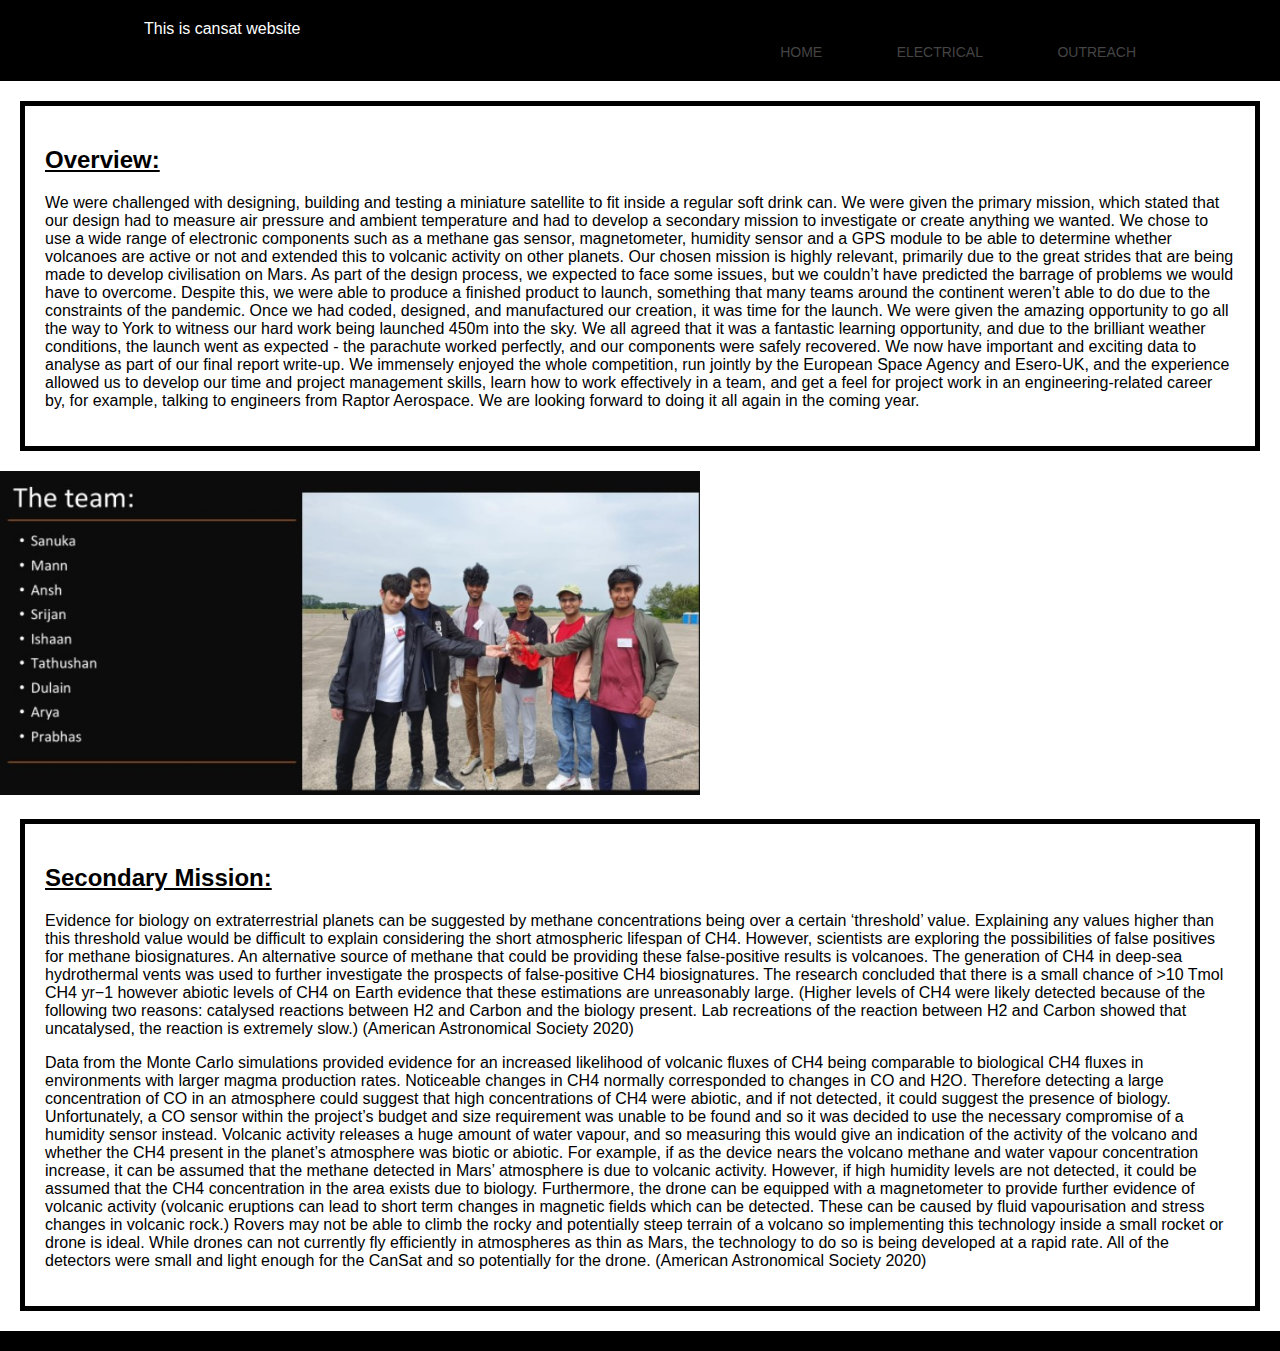
==== index.html @ 00efad85 "updated 3 name" ====
<!DOCTYPE html>
<html>
<head> 
    <meta charset="utf-8">
    <meta name="viewport" content="width=device-width">
    <title>cool website</title>
    <link href="style.css" rel="stylesheet" type="text/css" /> 
</head>



<body>
<header>
  <div class = 'container'>
    This is cansat website
    <nav> 
      <ul>
        <li><a href = 'index.html'>Home</a></li>
        <li><a href = 'electrical.html'>Electrical</a></li>

        <li><a href = 'outreach.html'>Outreach</a></li>
      </ul>
    </nav>
  </div>
</header>


<!-- use the section tab and then paste all the actual content in it -->
<section>

<h2><u>Overview:</u></h2>
<p>
We were challenged with designing, building and testing a miniature satellite to fit inside a regular soft drink can.  We were given the primary mission, which stated that our design had to measure air pressure and ambient temperature and had to develop a secondary mission to investigate or create anything we wanted. We chose to use a wide range of electronic components such as a methane gas sensor, magnetometer, humidity sensor and a GPS module to be able to determine whether volcanoes are active or not and extended this to volcanic activity on other planets. Our chosen mission is highly relevant, primarily due to the great strides that are being made to develop civilisation on Mars.
As part of the design process, we expected to face some issues, but we couldn’t have predicted the barrage of problems we would have to overcome. Despite this, we were able to produce a finished product to launch, something that many teams around the continent weren’t able to do due to the constraints of the pandemic.
Once we had coded, designed, and manufactured our creation, it was time for the launch. We were given the amazing opportunity to go all the way to York to witness our hard work being launched 450m into the sky. We all agreed that it was a fantastic learning opportunity, and due to the brilliant weather conditions, the launch went as expected - the parachute worked perfectly, and our components were safely recovered. We now have important and exciting data to analyse as part of our final report write-up.
We immensely enjoyed the whole competition, run jointly by the European Space Agency and Esero-UK, and the experience allowed us to develop our time and project management skills, learn how to work effectively in a team, and get a feel for project work in an engineering-related career by, for example, talking to engineers from Raptor Aerospace. We are looking forward to doing it all again in the coming year.
</p>

</section> 
<img src = teamimg.jpeg width = '700'>
<section>
<h2><u>Secondary Mission:</u></h2>
<p>
Evidence for biology on extraterrestrial planets can be suggested by methane concentrations being over a certain ‘threshold’ value. Explaining any values higher than this threshold value would be difficult to explain considering the short atmospheric lifespan of CH4.  However, scientists are exploring the possibilities of false positives for methane biosignatures. An alternative source of methane that could be providing these false-positive results is volcanoes. The generation of CH4 in deep-sea hydrothermal vents was used to further investigate the prospects of false-positive CH4 biosignatures. The research concluded that there is a small chance of >10 Tmol CH4 yr−1 however abiotic levels of CH4 on Earth evidence that these estimations are unreasonably large. (Higher levels of CH4 were likely detected because of the following two reasons: catalysed reactions between H2 and Carbon and the biology present. Lab recreations of the reaction between H2 and Carbon showed that uncatalysed, the reaction is extremely slow.)
(American Astronomical Society 2020)
<p></p>
Data from the Monte Carlo simulations provided evidence for an increased likelihood of volcanic fluxes of CH4 being comparable to biological CH4 fluxes in environments with larger magma production rates. Noticeable changes in CH4 normally corresponded to changes in CO and H2O. Therefore detecting a large concentration of CO in an atmosphere could suggest that high concentrations of CH4 were abiotic, and if not detected, it could suggest the presence of biology. Unfortunately, a CO sensor within the project’s budget and size requirement was unable to be found and so it was decided to use the necessary compromise of a humidity sensor instead. Volcanic activity releases a huge amount of water vapour, and so measuring this would give an indication of the activity of the volcano and whether the CH4 present in the planet’s atmosphere was biotic or abiotic. For example, if as the device nears the volcano methane and water vapour concentration increase, it can be assumed that the methane detected in Mars’ atmosphere is due to volcanic activity. However, if high humidity levels are not detected, it could be assumed that the CH4 concentration in the area exists due to biology. Furthermore, the drone can be equipped with a magnetometer to provide further evidence of volcanic activity (volcanic eruptions can lead to short term changes in magnetic fields which can be detected. These can be caused by fluid vapourisation and stress changes in volcanic rock.)  Rovers may not be able to climb the rocky and potentially steep terrain of a volcano so implementing this technology inside a small rocket or drone is ideal. While drones can not currently fly efficiently in atmospheres as thin as Mars, the technology to do so is being developed at a rapid rate. All of the detectors were small and light enough for the CanSat and so potentially for the drone.
(American Astronomical Society 2020)

</p>
</section>





<footer></footer>


</body>
</html>
---- style.css ----
body{
  margin:0;
  background: #222 ;
  font-family: 'Work Sans', sans-serif; ;
  font-weight: 300  ;
}

.container{
  width: 80%;
  margin: 0 auto; /* auto horizontally centres the element within its container*/
}

header{
  background: #55d6aa;
}
header::after{ /* this adds content to the header element but after the content that is in that element */
content: '';
display: table;
clear:both;
}

.logo{
  float:left; /* moves logo to the left of the container
  padding: 10px 0; */
}

nav { 
  float: right; /*moves the links to the right*/
}

nav ul{
  margin: 0;
  padding: 0;
  list-style: none;
}

nav li{
  display: inline-block;
  margin-left: 70px; /* if did other margin, it moves the rightmost tab to the left, wont be inline with text*/
  padding-top: 23px;

  position: relative;
}

nav a{
  color: #444;
  text-decoration: none;
  text-transform: uppercase;
  font-size: 14px;
}

nav:hover{
  color: #000;
}

nav a::before{ /* i.e in the link before the text*/
content: '';
display: block;
height: 5px;
background-color: #444;

position: absolute;
top: 0; /* moves to top*/
width: 0%; /*starts of invisible, and when u hover over appears*/

transition: all ease-in-out 250ms
}

nav a:hover::before{
  width: 100% /* when u hover appear, slides to 100%*/
}


/* .rounded_box {
  border-radius: 25px; /* for having rounded courners */
  /*background-color: lightgrey;
  width: 20%;
  border: 20px solid green;
  padding: 50px;
  margin: 20px;
} */


body {
  background: rgb(255, 255, 255);
  color: black;
  font-family: Helvetica-neue, Helvetica, Arial, sans-serif;
  margin: 0;
  padding: 0;
}

header {
  background: black;
  color: white;
  padding: 20px;
}

section {
  background: white;
  color: black;   /*  text colour */
  border: 5px solid black;
  margin: 20px;
  
}

footer {
  background: black;
  color: white;
  padding: 20px 40px;
}




/* 
.rounded_box {
  border-radius: 25px; /* for having rounded courners */
  /*
  background-color: lightgrey;
  width: 20%;
  border: 20px solid green;
  padding: 50px;
  margin: 20px;
} 
*/


body {
  background: rgb(255, 255, 255);
  color: black;
  font-family: Helvetica-neue, Helvetica, Arial, sans-serif;
  margin: 0;
  padding: 0;
}

header {
  background: black;
  color: white;
  padding: 20px;
}

section {
  background: white;
  color: black;   /*  text colour */
  padding: 20px;
}

footer {
  background: black;
  color: white;
  padding: 10px 20px;
}



.img12{
 position: absolute;
 top:0+400;
 left:0;
 
}

.img18{
 position: absolute;
 top:395+400;
 left:0;
 
}
.img6{
  position: absolute;
  left:0;
  height: 400+400;
  top:4000;
  
}

.img9{
  position: absolute;
  top:1150+400;
  
}

.img10{
  position: absolute;
  top:2400+400;
  left:0;
  
  
}



.img17{
 position: absolute;
 top:3220+400;
 left:0;
 
}



.img21{
 position: absolute;
 top:2000+400;
 left:0;
 

}

.img22{
 position: absolute;
 top:1450+400;
 left:0;
 
 
}

.img23{
 position: absolute;
 top:2820+400;
 left:0;
 
}
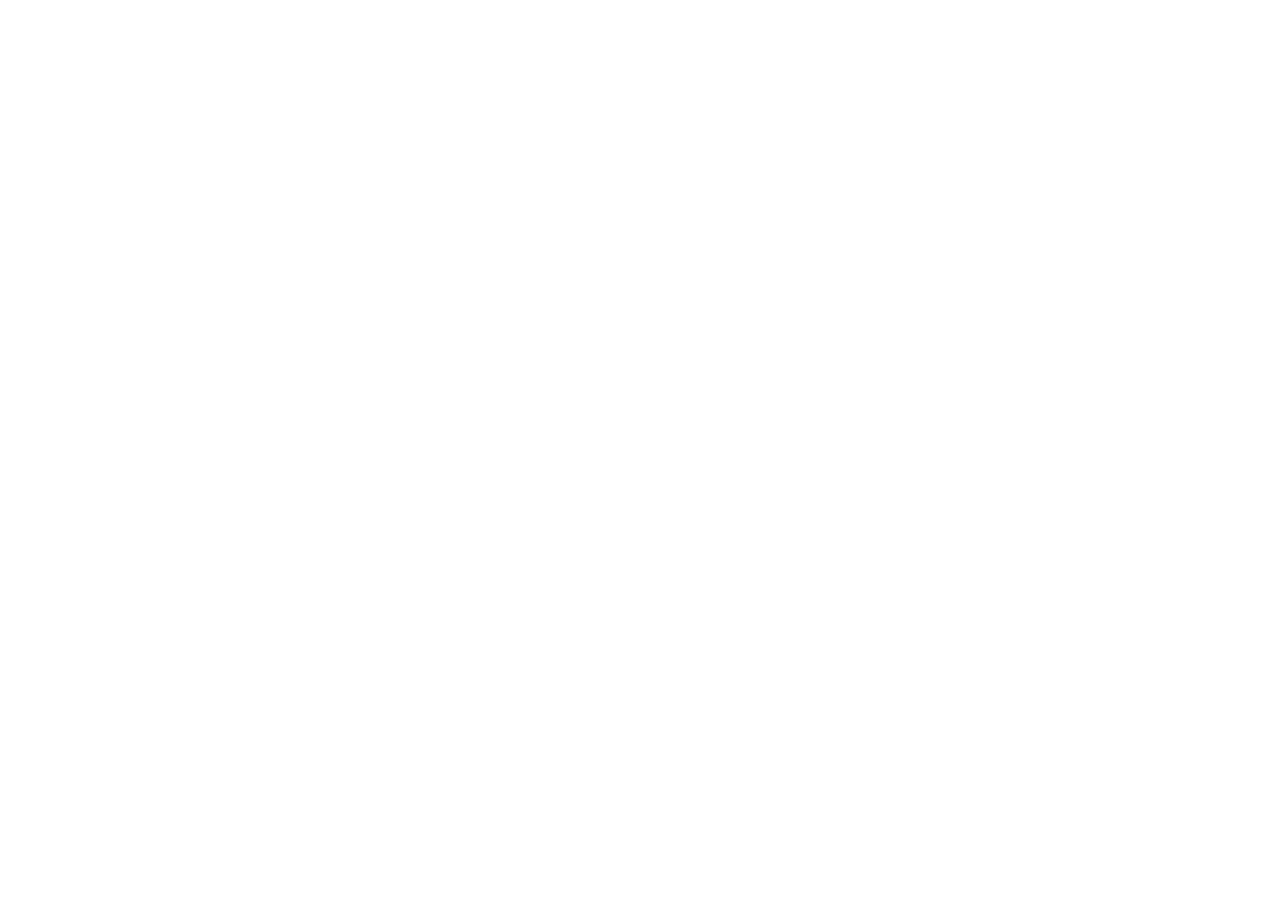
==== commit 11cb2035: "Slider css style" ====
--- a/index.html
+++ b/index.html
@@ -1,63 +1,18 @@
 <!DOCTYPE html>
-<html>
-<head> 
-    <meta charset="utf-8">
-    <meta name="viewport" content="width=device-width">
-    <title>cool website</title>
-    <link href="style.css" rel="stylesheet" type="text/css" /> 
-</head>
-
-
-
-<body>
-<header>
-  <div class = 'container'>
-    This is cansat website
-    <nav> 
-      <ul>
-        <li><a href = 'index.html'>Home</a></li>
-        <li><a href = 'electrical.html'>Electrical</a></li>
-
-        <li><a href = 'outreach.html'>Outreach</a></li>
-      </ul>
-    </nav>
-  </div>
-</header>
-
-
-<!-- use the section tab and then paste all the actual content in it -->
-<section>
-
-<h2><u>Overview:</u></h2>
-<p>
-We were challenged with designing, building and testing a miniature satellite to fit inside a regular soft drink can.  We were given the primary mission, which stated that our design had to measure air pressure and ambient temperature and had to develop a secondary mission to investigate or create anything we wanted. We chose to use a wide range of electronic components such as a methane gas sensor, magnetometer, humidity sensor and a GPS module to be able to determine whether volcanoes are active or not and extended this to volcanic activity on other planets. Our chosen mission is highly relevant, primarily due to the great strides that are being made to develop civilisation on Mars.
-As part of the design process, we expected to face some issues, but we couldn’t have predicted the barrage of problems we would have to overcome. Despite this, we were able to produce a finished product to launch, something that many teams around the continent weren’t able to do due to the constraints of the pandemic.
-Once we had coded, designed, and manufactured our creation, it was time for the launch. We were given the amazing opportunity to go all the way to York to witness our hard work being launched 450m into the sky. We all agreed that it was a fantastic learning opportunity, and due to the brilliant weather conditions, the launch went as expected - the parachute worked perfectly, and our components were safely recovered. We now have important and exciting data to analyse as part of our final report write-up.
-We immensely enjoyed the whole competition, run jointly by the European Space Agency and Esero-UK, and the experience allowed us to develop our time and project management skills, learn how to work effectively in a team, and get a feel for project work in an engineering-related career by, for example, talking to engineers from Raptor Aerospace. We are looking forward to doing it all again in the coming year.
-</p>
-
-</section> 
-<img src = teamimg.jpeg width = '700'>
-<section>
-<h2><u>Secondary Mission:</u></h2>
-<p>
-Evidence for biology on extraterrestrial planets can be suggested by methane concentrations being over a certain ‘threshold’ value. Explaining any values higher than this threshold value would be difficult to explain considering the short atmospheric lifespan of CH4.  However, scientists are exploring the possibilities of false positives for methane biosignatures. An alternative source of methane that could be providing these false-positive results is volcanoes. The generation of CH4 in deep-sea hydrothermal vents was used to further investigate the prospects of false-positive CH4 biosignatures. The research concluded that there is a small chance of >10 Tmol CH4 yr−1 however abiotic levels of CH4 on Earth evidence that these estimations are unreasonably large. (Higher levels of CH4 were likely detected because of the following two reasons: catalysed reactions between H2 and Carbon and the biology present. Lab recreations of the reaction between H2 and Carbon showed that uncatalysed, the reaction is extremely slow.)
-(American Astronomical Society 2020)
-<p></p>
-Data from the Monte Carlo simulations provided evidence for an increased likelihood of volcanic fluxes of CH4 being comparable to biological CH4 fluxes in environments with larger magma production rates. Noticeable changes in CH4 normally corresponded to changes in CO and H2O. Therefore detecting a large concentration of CO in an atmosphere could suggest that high concentrations of CH4 were abiotic, and if not detected, it could suggest the presence of biology. Unfortunately, a CO sensor within the project’s budget and size requirement was unable to be found and so it was decided to use the necessary compromise of a humidity sensor instead. Volcanic activity releases a huge amount of water vapour, and so measuring this would give an indication of the activity of the volcano and whether the CH4 present in the planet’s atmosphere was biotic or abiotic. For example, if as the device nears the volcano methane and water vapour concentration increase, it can be assumed that the methane detected in Mars’ atmosphere is due to volcanic activity. However, if high humidity levels are not detected, it could be assumed that the CH4 concentration in the area exists due to biology. Furthermore, the drone can be equipped with a magnetometer to provide further evidence of volcanic activity (volcanic eruptions can lead to short term changes in magnetic fields which can be detected. These can be caused by fluid vapourisation and stress changes in volcanic rock.)  Rovers may not be able to climb the rocky and potentially steep terrain of a volcano so implementing this technology inside a small rocket or drone is ideal. While drones can not currently fly efficiently in atmospheres as thin as Mars, the technology to do so is being developed at a rapid rate. All of the detectors were small and light enough for the CanSat and so potentially for the drone.
-(American Astronomical Society 2020)
-
-</p>
-</section>
-
-
-
-
-
-<footer></footer>
-
-
-</body>
+<html lang="en">
+  
+  <title>Pacman++</title>
+  
+  <head>
+    <meta charset="utf-8" />
+    <link rel="stylesheet" type="text/css" href="style.css">
+    <script src="https://cdnjs.cloudflare.com/ajax/libs/p5.js/1.4.0/p5.js"></script>
+    <script src="https://cdnjs.cloudflare.com/ajax/libs/p5.js/1.4.0/addons/p5.sound.min.js"></script>
+  </head>
+  
+  <body>
+    <script src="main.js"></script>
+  </body>
+  
 </html>
 
-
--- a/style.css
+++ b/style.css
@@ -1,225 +1,61 @@
-body{
-  margin:0;
-  background: #222 ;
-  font-family: 'Work Sans', sans-serif; ;
-  font-weight: 300  ;
-}
-
-.container{
-  width: 80%;
-  margin: 0 auto; /* auto horizontally centres the element within its container*/
-}
-
-header{
-  background: #55d6aa;
-}
-header::after{ /* this adds content to the header element but after the content that is in that element */
-content: '';
-display: table;
-clear:both;
-}
-
-.logo{
-  float:left; /* moves logo to the left of the container
-  padding: 10px 0; */
-}
-
-nav { 
-  float: right; /*moves the links to the right*/
-}
-
-nav ul{
-  margin: 0;
-  padding: 0;
-  list-style: none;
-}
-
-nav li{
-  display: inline-block;
-  margin-left: 70px; /* if did other margin, it moves the rightmost tab to the left, wont be inline with text*/
-  padding-top: 23px;
-
-  position: relative;
-}
-
-nav a{
-  color: #444;
-  text-decoration: none;
-  text-transform: uppercase;
-  font-size: 14px;
-}
-
-nav:hover{
-  color: #000;
-}
-
-nav a::before{ /* i.e in the link before the text*/
-content: '';
-display: block;
-height: 5px;
-background-color: #444;
-
-position: absolute;
-top: 0; /* moves to top*/
-width: 0%; /*starts of invisible, and when u hover over appears*/
-
-transition: all ease-in-out 250ms
-}
-
-nav a:hover::before{
-  width: 100% /* when u hover appear, slides to 100%*/
-}
-
-
-/* .rounded_box {
-  border-radius: 25px; /* for having rounded courners */
-  /*background-color: lightgrey;
-  width: 20%;
-  border: 20px solid green;
-  padding: 50px;
-  margin: 20px;
-} */
-
-
-body {
-  background: rgb(255, 255, 255);
-  color: black;
-  font-family: Helvetica-neue, Helvetica, Arial, sans-serif;
+html, body { /* Remove default spacing in web page, so canvas fills up whole screen */
   margin: 0;
   padding: 0;
 }
 
-header {
-  background: black;
-  color: white;
-  padding: 20px;
+canvas { /* Display items using p5js correctly */
+  display: block;
 }
 
-section {
-  background: white;
-  color: black;   /*  text colour */
-  border: 5px solid black;
-  margin: 20px;
-  
+
+/* Style for the slider as a whole 
+  - to change the default values */
+.difficultySlider {
+  width: 300px;
+  margin: 10px 0;
+  background-color: transparent;
+  /* No special styling is applied - allow changes to go through as expected */
+  -webkit-appearance: none;
 }
 
-footer {
-  background: black;
-  color: white;
-  padding: 20px 40px;
+/* Style user is interacting with the slider 
+  - reset the default highlighting to off/none */
+.difficultySlider:focus {
+  outline: none;
+}
+
+/* Style of the groove in which the slider moves */
+.difficultySlider::-webkit-slider-runnable-track { 
+  background: #ece06c;
+  border: 10px solid #ffffff;
+  border-radius: 25px;
+  width: 100%;
+  height: 50px;
+  cursor: pointer;
+}
+
+/* The thumb (item) that the user can drag and move */
+.difficultySlider::-webkit-slider-thumb {
+  margin-top: -15px;
+  width: 60px;
+  height: 60px;
+  background: #b8ac54;
+  border: 10px solid #ffffff;
+  border-radius: 50px;
+  cursor: pointer;
+  /* No special styling is applied - allow changes to go through as expected */
+  -webkit-appearance: none; 
 }
 
 
 
 
-/* 
-.rounded_box {
-  border-radius: 25px; /* for having rounded courners */
-  /*
-  background-color: lightgrey;
-  width: 20%;
-  border: 20px solid green;
-  padding: 50px;
-  margin: 20px;
-} 
-*/
-
-
-body {
-  background: rgb(255, 255, 255);
-  color: black;
-  font-family: Helvetica-neue, Helvetica, Arial, sans-serif;
-  margin: 0;
-  padding: 0;
-}
-
-header {
-  background: black;
-  color: white;
-  padding: 20px;
-}
-
-section {
-  background: white;
-  color: black;   /*  text colour */
-  padding: 20px;
-}
-
-footer {
-  background: black;
-  color: white;
-  padding: 10px 20px;
-}
 
 
 
-.img12{
- position: absolute;
- top:0+400;
- left:0;
- 
-}
-
-.img18{
- position: absolute;
- top:395+400;
- left:0;
- 
-}
-.img6{
-  position: absolute;
-  left:0;
-  height: 400+400;
-  top:4000;
-  
-}
-
-.img9{
-  position: absolute;
-  top:1150+400;
-  
-}
-
-.img10{
-  position: absolute;
-  top:2400+400;
-  left:0;
-  
-  
-}
 
 
 
-.img17{
- position: absolute;
- top:3220+400;
- left:0;
- 
-}
 
 
 
-.img21{
- position: absolute;
- top:2000+400;
- left:0;
- 
-
-}
-
-.img22{
- position: absolute;
- top:1450+400;
- left:0;
- 
- 
-}
-
-.img23{
- position: absolute;
- top:2820+400;
- left:0;
- 
-}
-
-
